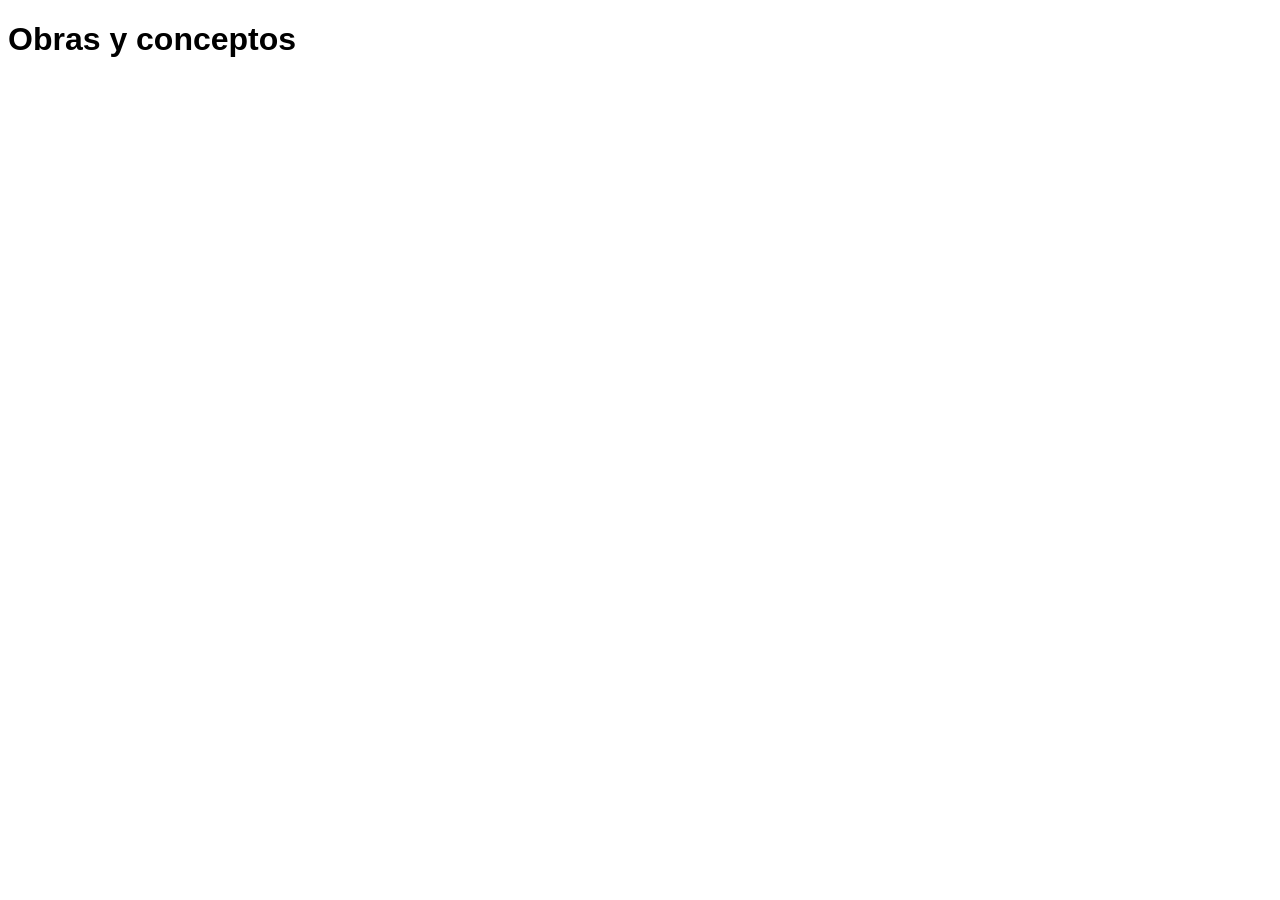
==== obras.html @ 3a277dd6 "estructura inicial del sitio y organización de los archivos" ====
<!DOCTYPE html>

<html lang="es">

<head>

    <meta charset="UTF-8">

    <title>Casey Reas - Obras</title>

    <link href="css/estilos.css" rel="stylesheet">

</head>

<body>

    <h1>Obras y conceptos</h1>

</body>

</html>
---- css/estilos.css ----
body {

    font-family: Arial, sans-serif;

}
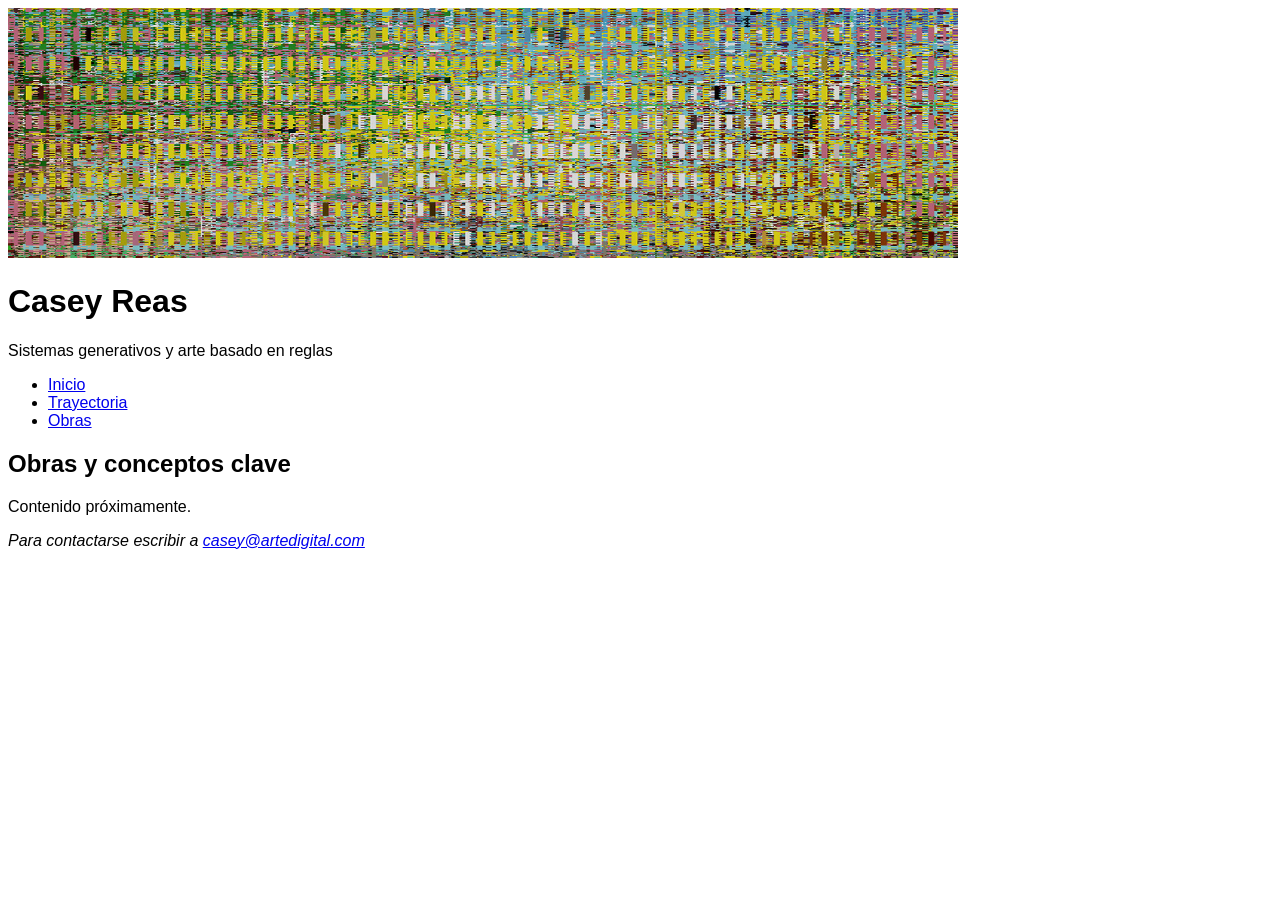
==== commit 8c268b60: "Estructura HTML semántica de las páginas" ====
--- a/obras.html
+++ b/obras.html
@@ -14,7 +14,58 @@
 
 <body>
 
-    <h1>Obras y conceptos</h1>
+    <!--encabezado-->
+    <header>
+            <!--imagen tipo banner buscada por mi cuenta-->
+            <img class="banner" src="img/bannerprocess11.jpg" alt="Banner Casey Reas" width="950" height="250">
+
+            <h1>Casey Reas</h1>
+
+            <p>Sistemas generativos y arte basado en reglas</p>
+
+        </header>
+
+        <!--menú de navegación-->
+        <nav>
+
+            <ul>
+
+                <li><a href="index.html">Inicio</a></li>
+
+                <li><a href="trayectoria.html">Trayectoria</a></li>
+
+                <li><a href="obras.html">Obras</a></li>
+
+            </ul>
+
+        </nav>
+
+        <!--contenido principal-->
+         <main>
+
+        <section>
+
+            <h2>Obras y conceptos clave</h2>
+
+            <p>Contenido próximamente.</p>
+
+        </section>
+
+    </main>
+
+    <!--pie de página-->
+    <footer>
+
+            <address>
+
+                <p>
+                    Para contactarse escribir a
+                    <a href="mailto:casey@artedigital.com">casey@artedigital.com</a>
+                </p>
+
+            </address>
+
+        </footer>
 
 </body>
 
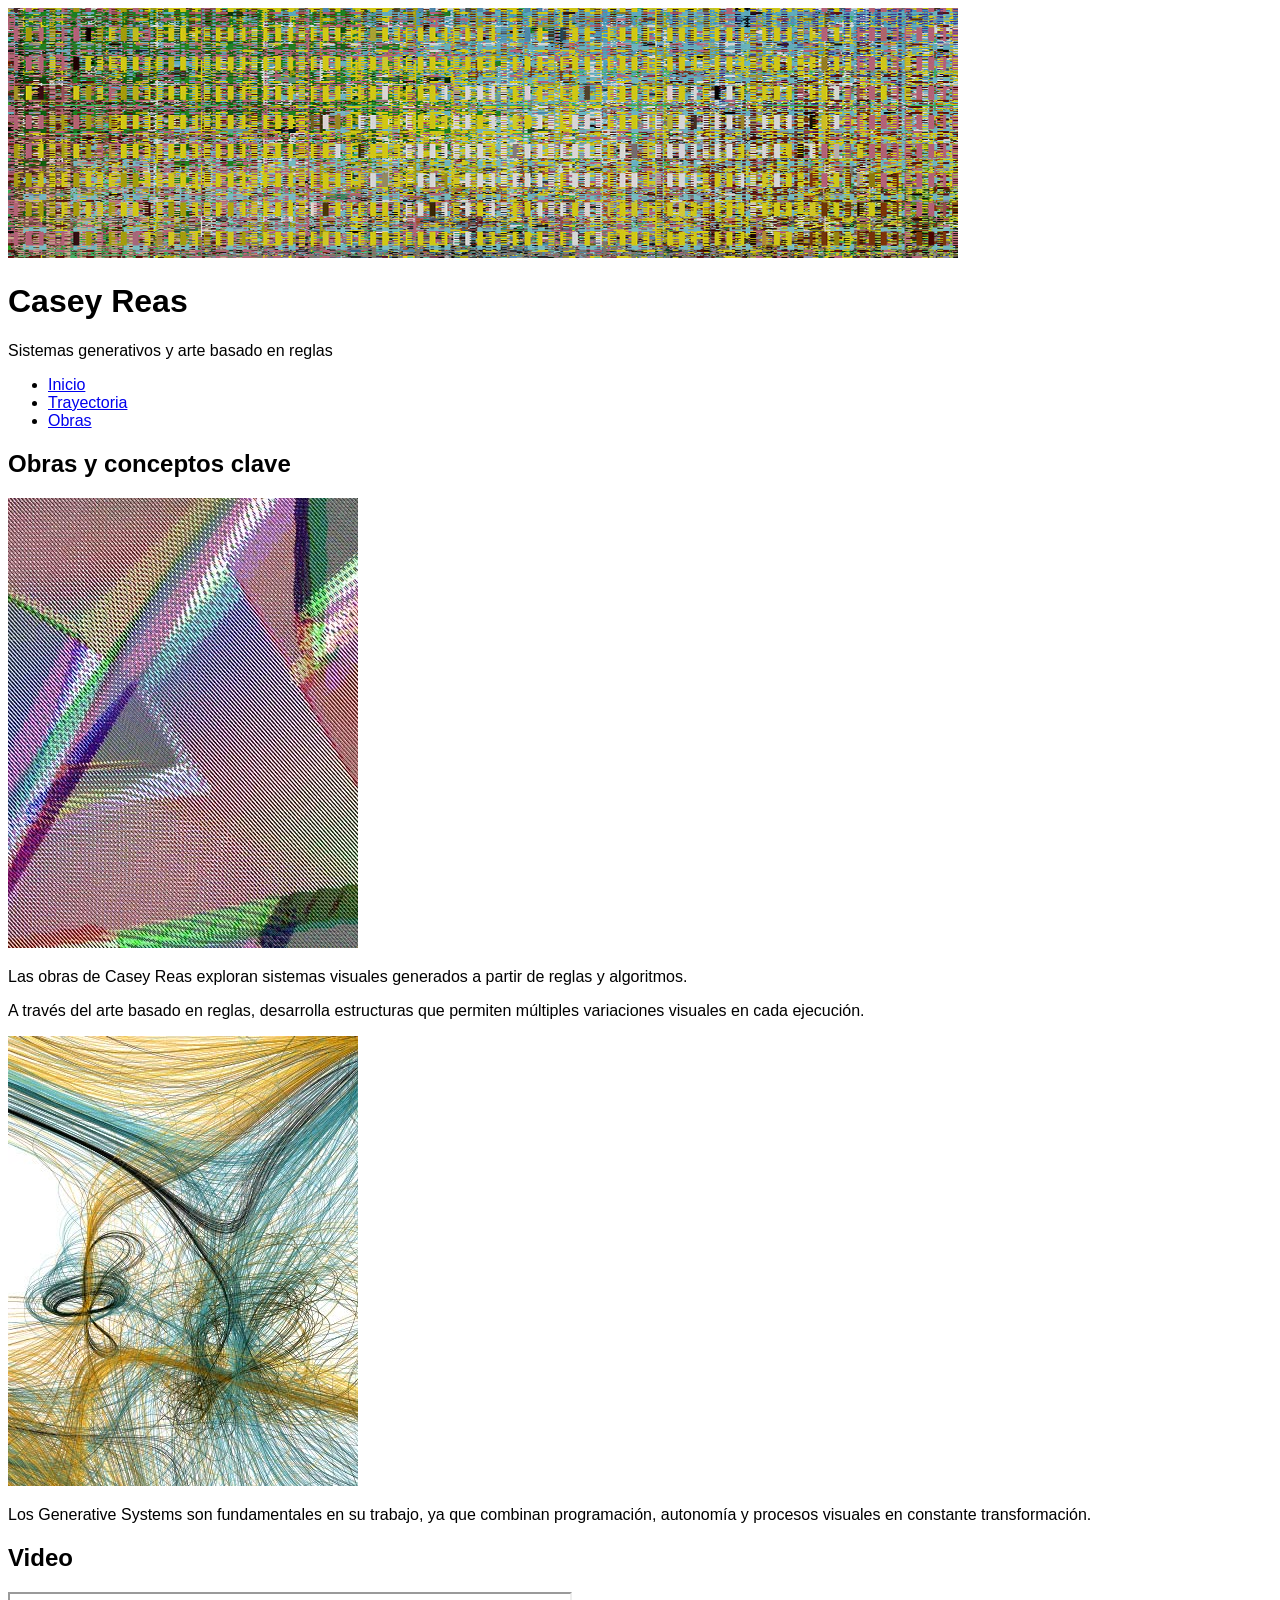
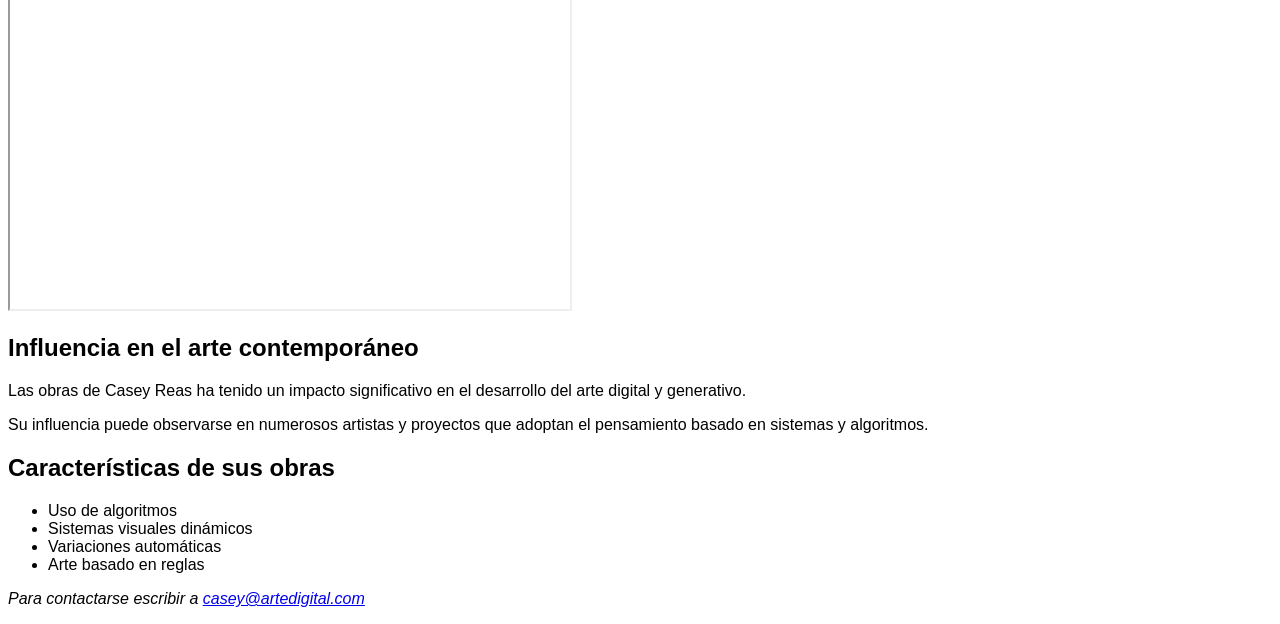
==== commit 108855bf: "Incorporación de contenido multimedia y textos" ====
--- a/obras.html
+++ b/obras.html
@@ -8,6 +8,10 @@
 
     <title>Casey Reas - Obras</title>
 
+    <!--vinculación a Google Fonts-->
+    <link href="https://fonts.googleapis.com/css2?family=Arvo:wght@400;700&display=swap" rel="stylesheet">
+
+    <!--vinculación a CSS-->
     <link href="css/estilos.css" rel="stylesheet">
 
 </head>
@@ -25,7 +29,7 @@
 
         </header>
 
-        <!--menú de navegación-->
+        <!--navegación entre páginas-->
         <nav>
 
             <ul>
@@ -43,13 +47,74 @@
         <!--contenido principal-->
          <main>
 
+        <!--primera sección-->
         <section>
 
             <h2>Obras y conceptos clave</h2>
 
-            <p>Contenido próximamente.</p>
+            <img src="img/reas-3.jpg" alt="Obra Still Life RGB A">
+
+            <p>
+                Las obras de Casey Reas exploran sistemas visuales generados
+                a partir de reglas y algoritmos.
+            </p>
+
+            <p>
+                A través del arte basado en reglas, desarrolla estructuras
+                que permiten múltiples variaciones visuales en cada ejecución.
+            </p>
+
+            <img src="img/reas-4.jpg" alt="Obra Abstract Landscape">
+
+            <p>
+                Los Generative Systems son fundamentales en su trabajo,
+                ya que combinan programación, autonomía y procesos visuales
+                en constante transformación.
+            </p>
 
         </section>
+
+        <!--segunda sección-->
+        <section>
+
+            <h2>Video</h2>
+
+            <!--video de YouTube-->
+        <iframe width="560" height="315"
+            src="https://www.youtube.com/embed/_8DMEHxOLQE"
+            title="Video de Casey Reas">
+        </iframe>
+
+        </section>
+
+        <!--tercera sección-->
+        <section>
+            <h2>Influencia en el arte contemporáneo</h2>
+
+            <p>
+                Las obras de Casey Reas ha tenido un impacto significativo
+                en el desarrollo del arte digital y generativo.
+            </p>
+
+            <p>
+                Su influencia puede observarse en numerosos artistas y proyectos
+                que adoptan el pensamiento basado en sistemas y algoritmos.
+            </p>
+
+        </section>
+
+        <aside>
+
+            <h2>Características de sus obras</h2>
+
+            <ul>
+                <li>Uso de algoritmos</li>
+                <li>Sistemas visuales dinámicos</li>
+                <li>Variaciones automáticas</li>
+                <li>Arte basado en reglas</li>
+            </ul>
+            
+        </aside>
 
     </main>
 
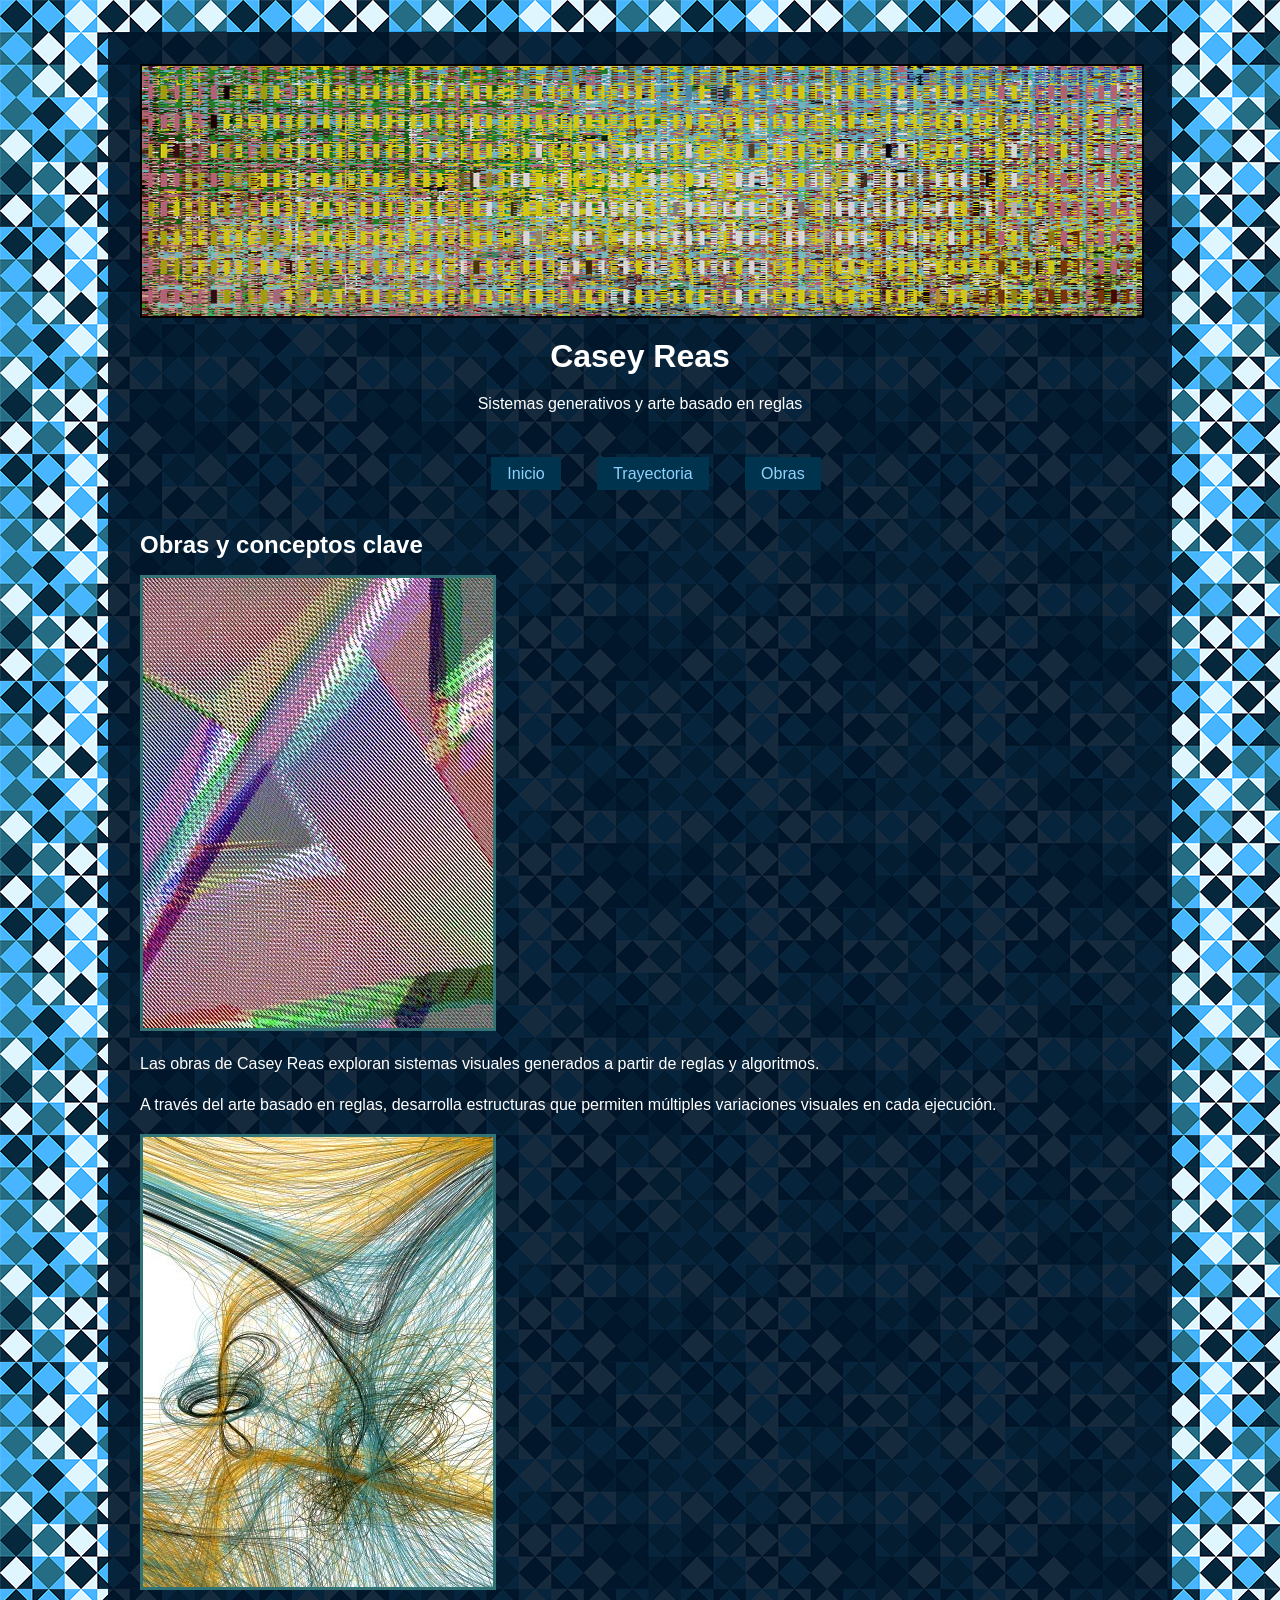
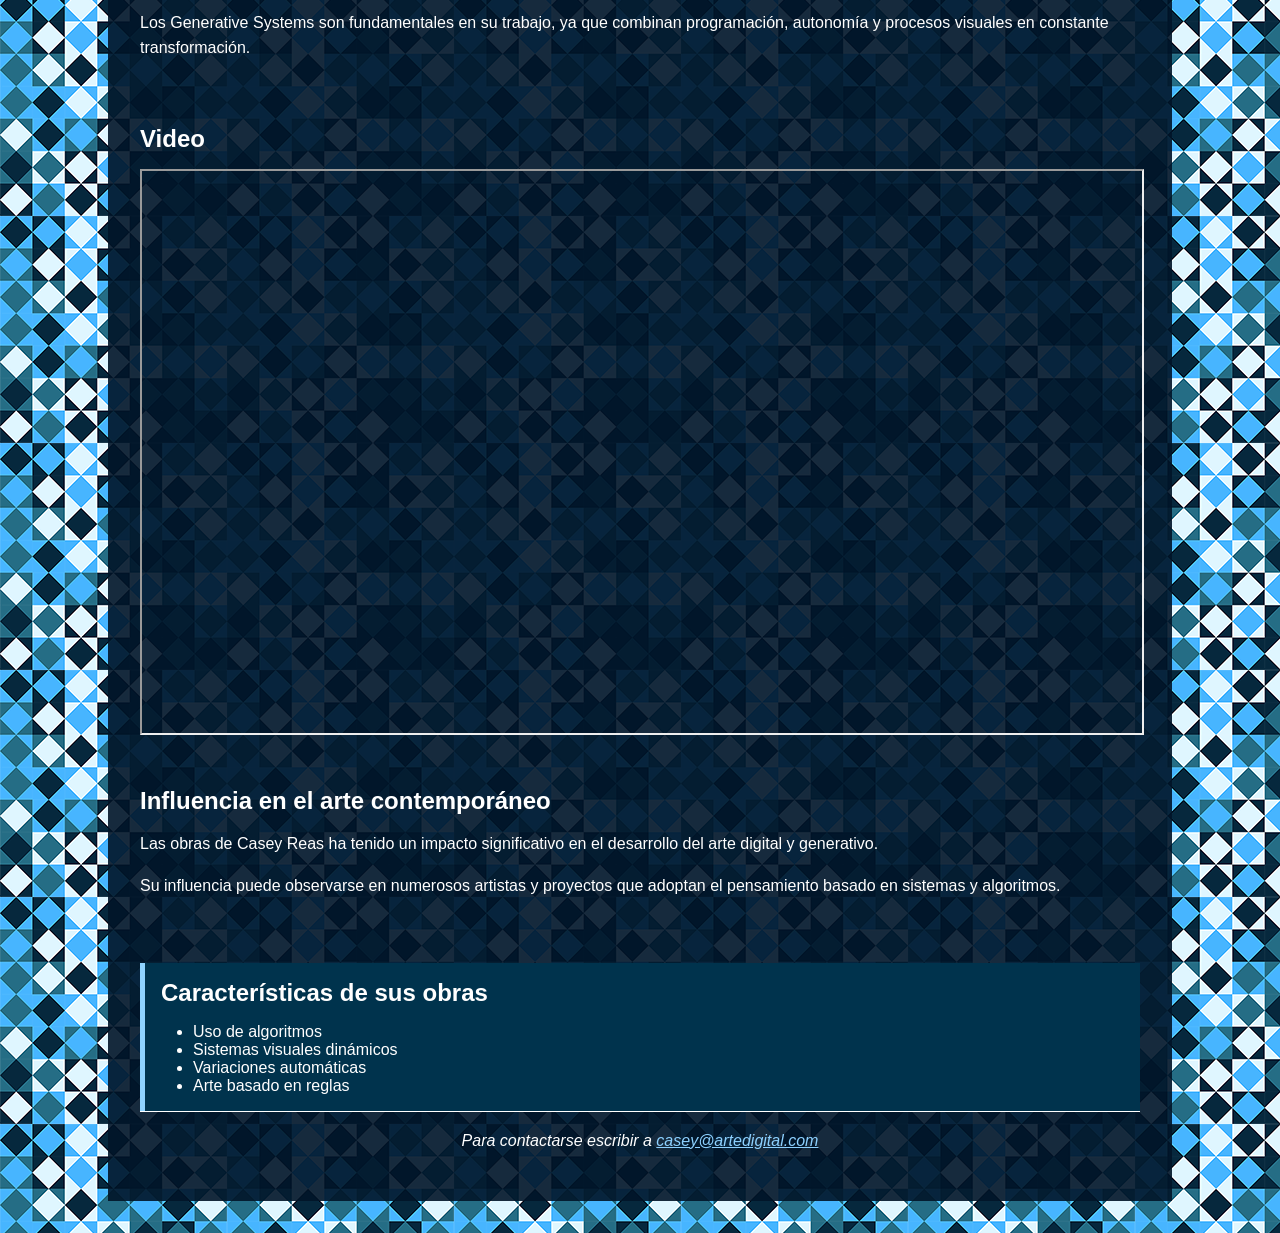
==== commit b5492a83: "Aplicación de estilos CSS y diseño" ====
--- a/obras.html
+++ b/obras.html
@@ -17,6 +17,9 @@
 </head>
 
 <body>
+
+    <!--contenedor principal-->
+    <div class="contenedor">
 
     <!--encabezado-->
     <header>
@@ -113,7 +116,7 @@
                 <li>Variaciones automáticas</li>
                 <li>Arte basado en reglas</li>
             </ul>
-            
+
         </aside>
 
     </main>
@@ -132,6 +135,8 @@
 
         </footer>
 
+    </div>
+
 </body>
 
 </html>
--- a/css/estilos.css
+++ b/css/estilos.css
@@ -1,5 +1,216 @@
-body {
+/*selector universal*/
+*{
+
+    margin: 0;
+    padding: 0;
+
+}
+
+/*estilos generales del body*/
+body{
+
+    background-image: url("../img/fondo.png");
+
+    background-repeat: repeat;
 
     font-family: Arial, sans-serif;
 
+    color: #ffffff;
+
+}
+
+/*contenedor principal*/
+.contenedor {
+
+    width: 80%;
+
+    max-width: 1000px;
+
+    margin: 2rem auto;
+
+    background-color: #001428E6;
+
+    padding: 2rem;
+
+}
+
+/*encabezado*/
+header {
+
+    text-align: center;
+
+    margin-bottom: 2rem;
+
+}
+
+/*banner*/
+.banner {
+
+    width: 100%;
+    border:  2px solid black;
+
+}
+
+/*titulos*/
+h1, h2{
+
+    font-family: "Montserrat", sans-serif;
+
+    margin-bottom: 1rem;
+
+}
+
+/*menu de navegación*/
+nav {
+
+    margin-bottom: 2rem;
+
+}
+
+/*lista del menú*/
+nav ul {
+
+    list-style-type: none;
+
+    text-align: center;
+
+}
+
+/*elementos del menú*/
+nav ul {
+
+    list-style-type: none;
+
+    text-align: center;
+
+}
+
+/*elementos del menú*/
+nav li {
+
+    display: inline-block;
+
+    margin: 01rem;
+
+}
+
+/*links*/
+nav a {
+
+    color: #8fd3ff;
+
+    text-decoration: none;
+
+    padding: 0.5rem 1rem;
+
+    background-color: #00334d;
+
+}
+
+/*hover*/
+nav a:hover {
+
+    background-color: #006699;
+
+    color: #ffffff;
+}
+
+/*links visitados*/
+nav a:visited {
+
+    color: lightseagreen;
+
+}
+
+/*links activos*/
+nav a:active {
+
+    background-color: #001f33;
+    
+}
+
+/*sections y articles*/
+section, article {
+    /*recomendación de la IA sobre el espacio vertical*/
+
+    padding-bottom: 1rem;
+
+    margin-bottom: 2rem;
+}
+
+aside{
+
+    flex: 1;
+    background-color: #00334d;
+    padding: 1rem;
+    border-left: 5px solid #8fd3ff;
+
+}
+
+/*párrafos*/
+p {
+
+    margin-bottom: 1rem;
+    /*recomendación de IA*/
+    line-height: 1.6rem;
+
+}
+
+/*imágenes*/
+img {
+
+    margin-bottom: 1rem;
+
+    border: 0.2rem solid #327475;
+    
+}
+
+/*listas*/
+ul {
+    margin-left: 2rem;
+
+}
+
+/*videos*/
+iframe {
+    width: 100%;
+    /*recomendación de IA para el marco del video*/
+    aspect-ratio: 16 / 9;
+
+    height: auto;
+
+}
+
+/*footer*/
+footer {
+
+    text-align: center;
+
+    border-top: 0.1rem solid #ffffff;
+
+    padding-top: 1rem;
+
+}
+
+/*links del footer*/
+footer a {
+
+    color: #8dd1ff;
+    
+}
+
+footer a:hover {
+
+    background-color: #024b6f;
+
+    color: #00ffd5
+    
+}
+
+footer a:active {
+
+    background-color: #001428E6;
+
+    color: #008972
+    
 }
